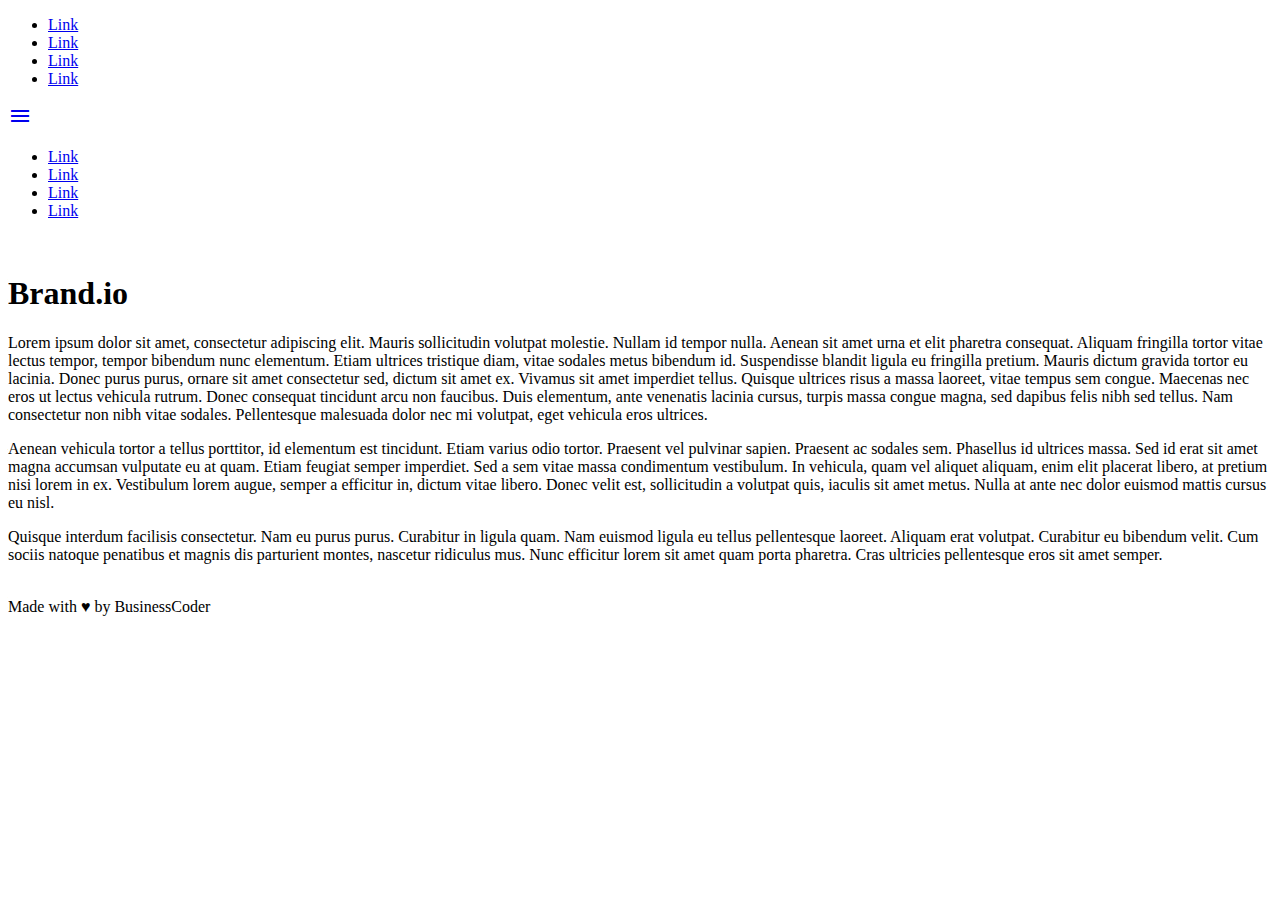
==== materializecss/index.html @ 8dfb5fd7 "make responsive side menu with fixed navbar work using materializecss" ====
<!DOCTYPE html>
  <html>
    <head>
      <meta charset="utf-8">
      <meta http-equiv="X-UA-Compatible" content="IE=edge">
      <!--Let browser know website is optimized for mobile-->
      <meta name="viewport" content="width=device-width, initial-scale=1">
      <!--Import Google Icon Font-->
      <link href="https://fonts.googleapis.com/icon?family=Material+Icons" rel="stylesheet">
      <!--Import materialize.css-->
      <link type="text/css" rel="stylesheet" href="static/css/materialize.min.css"  media="screen,projection"/>
      <!-- load page css -->
      <link href="static/css/responsive-side-menu-style.css" rel="stylesheet" type="text/css" />

    </head>

    <body>
      <!-- <div id="sidedrawer" class="mui--no-user-select">
        <div id="sidedrawer-brand" class="mui--appbar-line-height">
          <span class="mui--text-title">Brand.io</span>
        </div>
        <div class="mui-divider"></div>
        <ul>
          <li>
            <strong>Category 1</strong>
            <ul>
              <li><a href="#">Item 1</a></li>
              <li><a href="#">Item 2</a></li>
              <li><a href="#">Item 3</a></li>
            </ul>
          </li>
          <li>
            <strong>Category 2</strong>
            <ul>
              <li><a href="#">Item 1</a></li>
              <li><a href="#">Item 2</a></li>
              <li><a href="#">Item 3</a></li>
            </ul>
          </li>
          <li>
            <strong>Category 3</strong>
            <ul>
              <li><a href="#">Item 1</a></li>
              <li><a href="#">Item 2</a></li>
              <li><a href="#">Item 3</a></li>
            </ul>
          </li>
        </ul>
      </div> -->
      <header>
        <div class="navbar-fixed">
          <nav class="blue" role="navigation">
              <div class="nav-wrapper container">
                  <a id="logo-container" href="#" class="brand-logo">
                      <div class="logo center-block"></div>
                  </a>
                  <ul class="right hide-on-med-and-down">
                      <li><a id="" href="#">Link</a></li>
                      <li><a id="" href="#">Link</a></li>
                      <li><a href="#" target="_blank">Link</a></li>
                      <li><a href="#" target="_blank">Link</a></li>
                  </ul>
                  <a href="#" data-activates="nav-mobile" class="button-collapse"><i class="material-icons">menu</i></a>
              </div>
          </nav>
        </div>
        <ul id="nav-mobile" class="side-nav fixed">
            <li><a id="" href="#">Link</a></li>
            <li><a id="" href="#">Link</a></li>
            <li><a href="#" target="_blank">Link</a></li>
            <li><a href="#" target="_blank">Link</a></li>
        </ul>
      </header>
      <main>
        <div class="container">
          <div class="section">
            <br>
            <h1>Brand.io</h1>
            <p>Lorem ipsum dolor sit amet, consectetur adipiscing elit. Mauris sollicitudin volutpat molestie. Nullam id tempor nulla. Aenean sit amet urna et elit pharetra consequat. Aliquam fringilla tortor vitae lectus tempor, tempor bibendum nunc elementum. Etiam ultrices tristique diam, vitae sodales metus bibendum id. Suspendisse blandit ligula eu fringilla pretium. Mauris dictum gravida tortor eu lacinia. Donec purus purus, ornare sit amet consectetur sed, dictum sit amet ex. Vivamus sit amet imperdiet tellus. Quisque ultrices risus a massa laoreet, vitae tempus sem congue. Maecenas nec eros ut lectus vehicula rutrum. Donec consequat tincidunt arcu non faucibus. Duis elementum, ante venenatis lacinia cursus, turpis massa congue magna, sed dapibus felis nibh sed tellus. Nam consectetur non nibh vitae sodales. Pellentesque malesuada dolor nec mi volutpat, eget vehicula eros ultrices.</p>
            <p>Aenean vehicula tortor a tellus porttitor, id elementum est tincidunt. Etiam varius odio tortor. Praesent vel pulvinar sapien. Praesent ac sodales sem. Phasellus id ultrices massa. Sed id erat sit amet magna accumsan vulputate eu at quam. Etiam feugiat semper imperdiet. Sed a sem vitae massa condimentum vestibulum. In vehicula, quam vel aliquet aliquam, enim elit placerat libero, at pretium nisi lorem in ex. Vestibulum lorem augue, semper a efficitur in, dictum vitae libero. Donec velit est, sollicitudin a volutpat quis, iaculis sit amet metus. Nulla at ante nec dolor euismod mattis cursus eu nisl.</p>
            <p>Quisque interdum facilisis consectetur. Nam eu purus purus. Curabitur in ligula quam. Nam euismod ligula eu tellus pellentesque laoreet. Aliquam erat volutpat. Curabitur eu bibendum velit. Cum sociis natoque penatibus et magnis dis parturient montes, nascetur ridiculus mus. Nunc efficitur lorem sit amet quam porta pharetra. Cras ultricies pellentesque eros sit amet semper.</p>
          </div>
        </div>
      </main>

      <footer id="footer">
        <div class="mui-container-fluid">
          <br>
          Made with ♥ by BusinessCoder</a>
        </div>
      </footer>

      <!--Import jQuery before materialize.js-->
      <!-- load project level js -->
      <script type="text/javascript" src="https://code.jquery.com/jquery-3.2.1.min.js"></script>
      <script type="text/javascript" src="static/js/materialize.min.js"></script>
      <!-- load page js -->
      <script src="static/js/responsive-side-menu-script.js"></script>

    </body>
  </html>
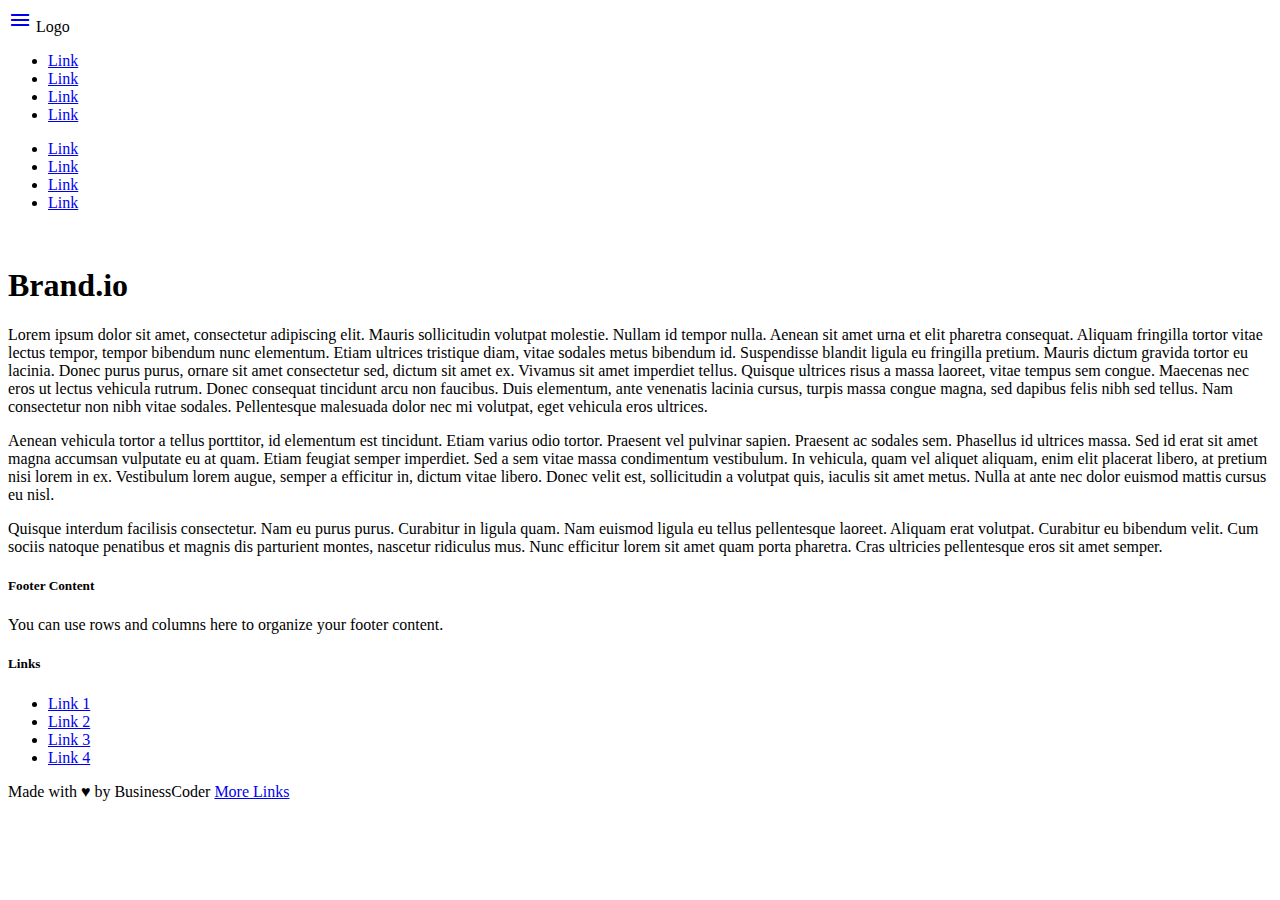
==== commit 3286f185: "make the menu icon flush with content and then fix the footer to be accordance with materializecss w" ====
--- a/materializecss/index.html
+++ b/materializecss/index.html
@@ -15,52 +15,18 @@
     </head>
 
     <body>
-      <!-- <div id="sidedrawer" class="mui--no-user-select">
-        <div id="sidedrawer-brand" class="mui--appbar-line-height">
-          <span class="mui--text-title">Brand.io</span>
-        </div>
-        <div class="mui-divider"></div>
-        <ul>
-          <li>
-            <strong>Category 1</strong>
-            <ul>
-              <li><a href="#">Item 1</a></li>
-              <li><a href="#">Item 2</a></li>
-              <li><a href="#">Item 3</a></li>
-            </ul>
-          </li>
-          <li>
-            <strong>Category 2</strong>
-            <ul>
-              <li><a href="#">Item 1</a></li>
-              <li><a href="#">Item 2</a></li>
-              <li><a href="#">Item 3</a></li>
-            </ul>
-          </li>
-          <li>
-            <strong>Category 3</strong>
-            <ul>
-              <li><a href="#">Item 1</a></li>
-              <li><a href="#">Item 2</a></li>
-              <li><a href="#">Item 3</a></li>
-            </ul>
-          </li>
-        </ul>
-      </div> -->
       <header>
         <div class="navbar-fixed">
           <nav class="blue" role="navigation">
               <div class="nav-wrapper container">
-                  <a id="logo-container" href="#" class="brand-logo">
-                      <div class="logo center-block"></div>
-                  </a>
-                  <ul class="right hide-on-med-and-down">
-                      <li><a id="" href="#">Link</a></li>
-                      <li><a id="" href="#">Link</a></li>
-                      <li><a href="#" target="_blank">Link</a></li>
-                      <li><a href="#" target="_blank">Link</a></li>
-                  </ul>
-                  <a href="#" data-activates="nav-mobile" class="button-collapse"><i class="material-icons">menu</i></a>
+                <a href="!#" data-activates="nav-mobile" class="button-collapse left no-margin"><i class="material-icons">menu</i></a>
+                <a class="brand-logo">Logo</a>
+                <ul class="right hide-on-med-and-down">
+                    <li><a id="" href="#">Link</a></li>
+                    <li><a id="" href="#">Link</a></li>
+                    <li><a href="#" target="_blank">Link</a></li>
+                    <li><a href="#" target="_blank">Link</a></li>
+                </ul>
               </div>
           </nav>
         </div>
@@ -83,10 +49,30 @@
         </div>
       </main>
 
-      <footer id="footer">
-        <div class="mui-container-fluid">
-          <br>
-          Made with ♥ by BusinessCoder</a>
+
+      <footer class="page-footer blue">
+        <div class="container">
+          <div class="row">
+            <div class="col l6 s12">
+              <h5 class="white-text">Footer Content</h5>
+              <p class="grey-text text-lighten-4">You can use rows and columns here to organize your footer content.</p>
+            </div>
+            <div class="col l4 offset-l2 s12">
+              <h5 class="white-text">Links</h5>
+              <ul>
+                <li><a class="grey-text text-lighten-3" href="#!">Link 1</a></li>
+                <li><a class="grey-text text-lighten-3" href="#!">Link 2</a></li>
+                <li><a class="grey-text text-lighten-3" href="#!">Link 3</a></li>
+                <li><a class="grey-text text-lighten-3" href="#!">Link 4</a></li>
+              </ul>
+            </div>
+          </div>
+        </div>
+        <div class="footer-copyright">
+          <div class="container">
+          Made with ♥ by BusinessCoder
+          <a class="grey-text text-lighten-4 right" href="#!">More Links</a>
+          </div>
         </div>
       </footer>
 
